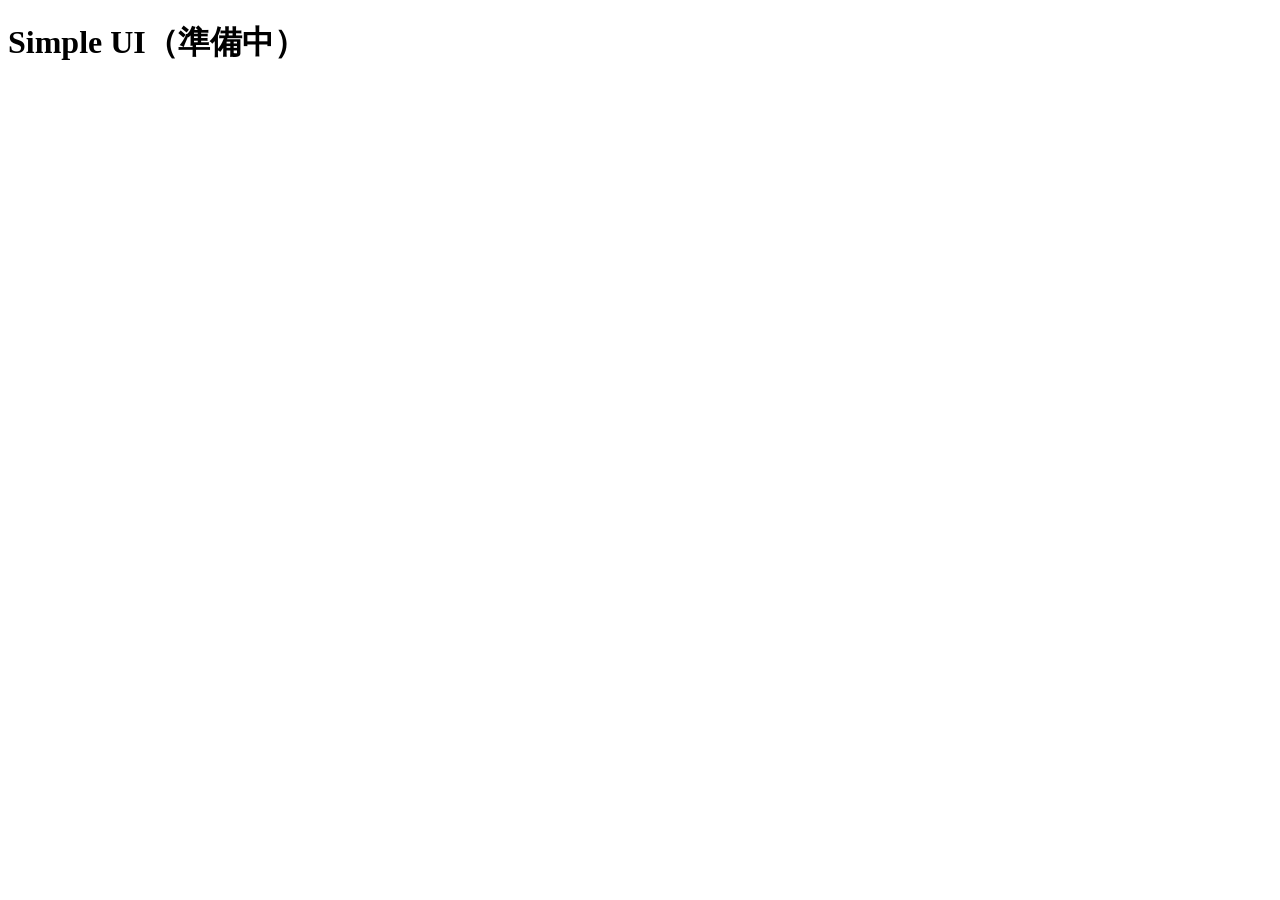
==== app/static_simple/index.html @ b277ab3c "起動切替の骨組み: python -m app --ui simple で新UI（準備中）を配信 Co-Authored-By: Claude Sonnet 5.5 <noreply@anthropi" ====
<!doctype html>
<html lang="ja">
<head>
<meta charset="utf-8">
<meta name="viewport" content="width=device-width, initial-scale=1">
<title>対戦サポート Simple</title>
</head>
<body>
<h1>Simple UI（準備中）</h1>
</body>
</html>
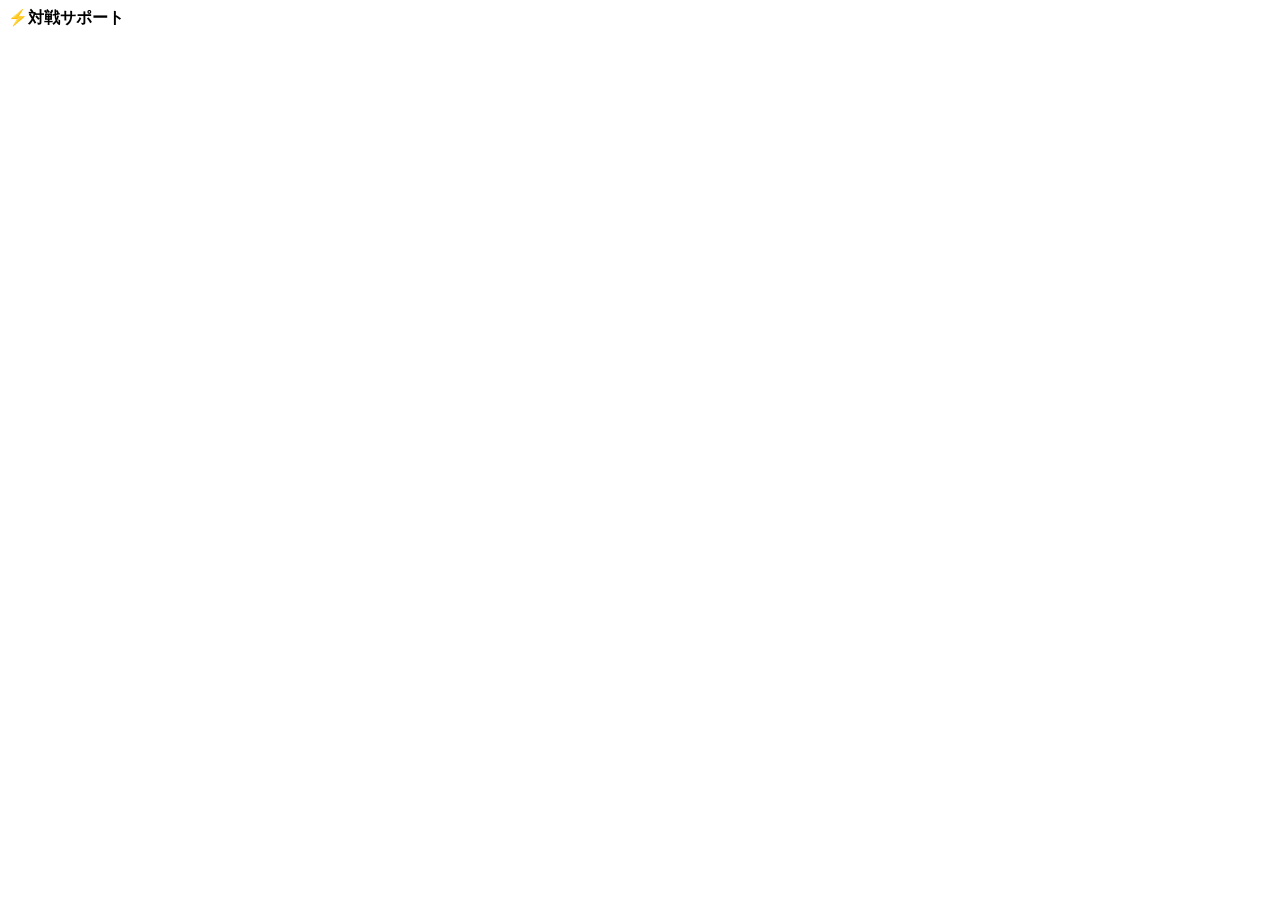
==== commit 3d09c3b1: "新UI: 共通部品・ステップナビ・タイプ相性画面 Co-Authored-By: Claude Sonnet 5.5 <noreply@anthropic.com>" ====
--- a/app/static_simple/index.html
+++ b/app/static_simple/index.html
@@ -4,8 +4,17 @@
 <meta charset="utf-8">
 <meta name="viewport" content="width=device-width, initial-scale=1">
 <title>対戦サポート Simple</title>
+<link rel="stylesheet" href="/static/css/tokens.css">
+<link rel="stylesheet" href="/static/css/app.css">
 </head>
 <body>
-<h1>Simple UI（準備中）</h1>
+<header class="top">
+  <div class="brand"><span class="logo">⚡</span><b>対戦サポート</b></div>
+  <nav id="nav" class="steps" aria-label="画面"></nav>
+</header>
+<div id="banner" class="banner" hidden></div>
+<main id="view"></main>
+<div id="toast" role="status"></div>
+<script type="module" src="/static/js/main.js"></script>
 </body>
 </html>
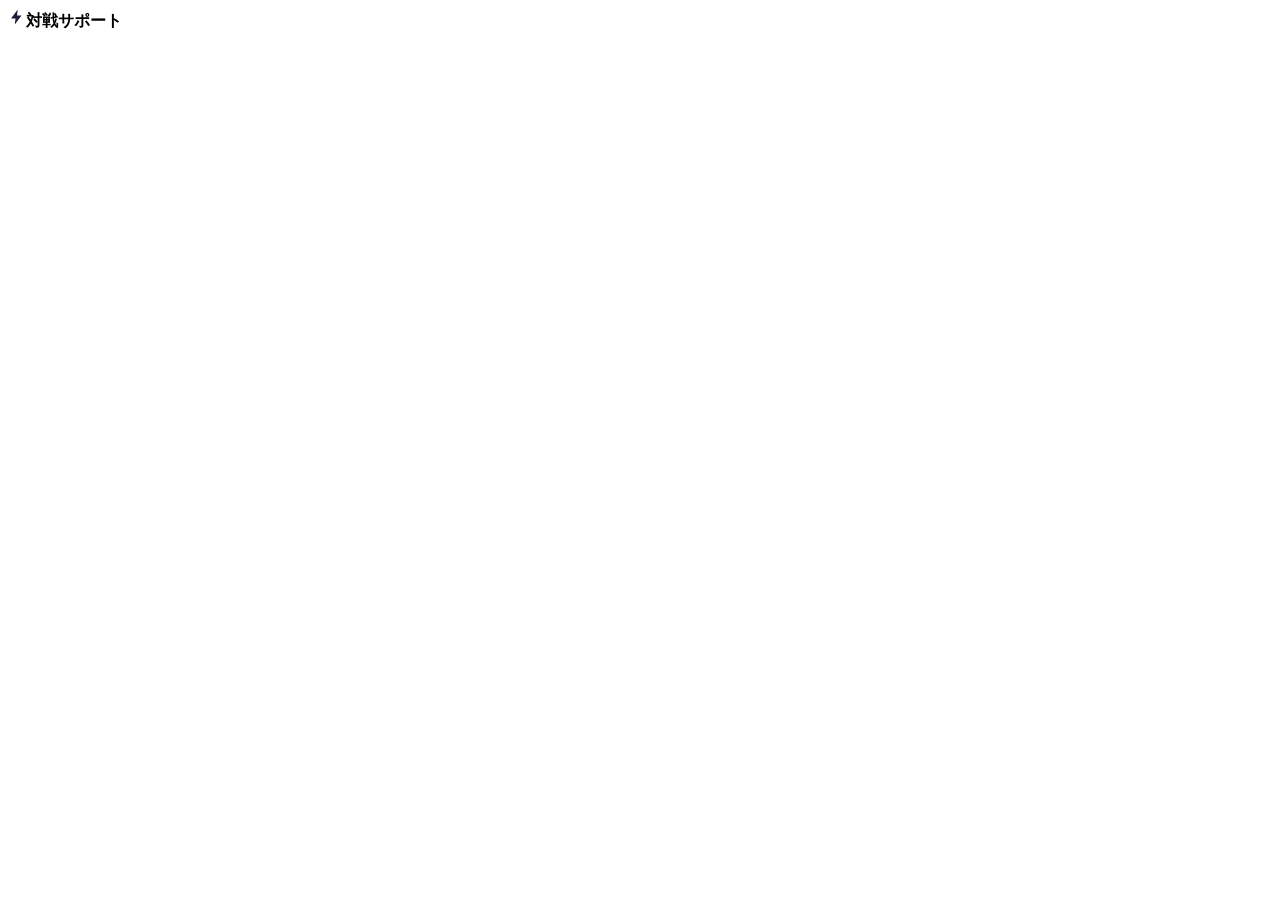
==== commit deabb85e: "新UI: フィードバック反映（ダメ計の選択・状態設定・素早さライン、タイプ相性の有利/不利表示、選出の表示修正） Co-Authored-By: Claude Sonnet 5.5 <noreply@" ====
--- a/app/static_simple/index.html
+++ b/app/static_simple/index.html
@@ -9,7 +9,7 @@
 </head>
 <body>
 <header class="top">
-  <div class="brand"><span class="logo">⚡</span><b>対戦サポート</b></div>
+  <div class="brand"><span class="logo"><svg viewBox="0 0 24 24" width="18" height="18" fill="#1f1b3a"><path d="M13 2 4 14h6l-1 8 9-12h-6z"/></svg></span><b>対戦サポート</b></div>
   <nav id="nav" class="steps" aria-label="画面"></nav>
 </header>
 <div id="banner" class="banner" hidden></div>
